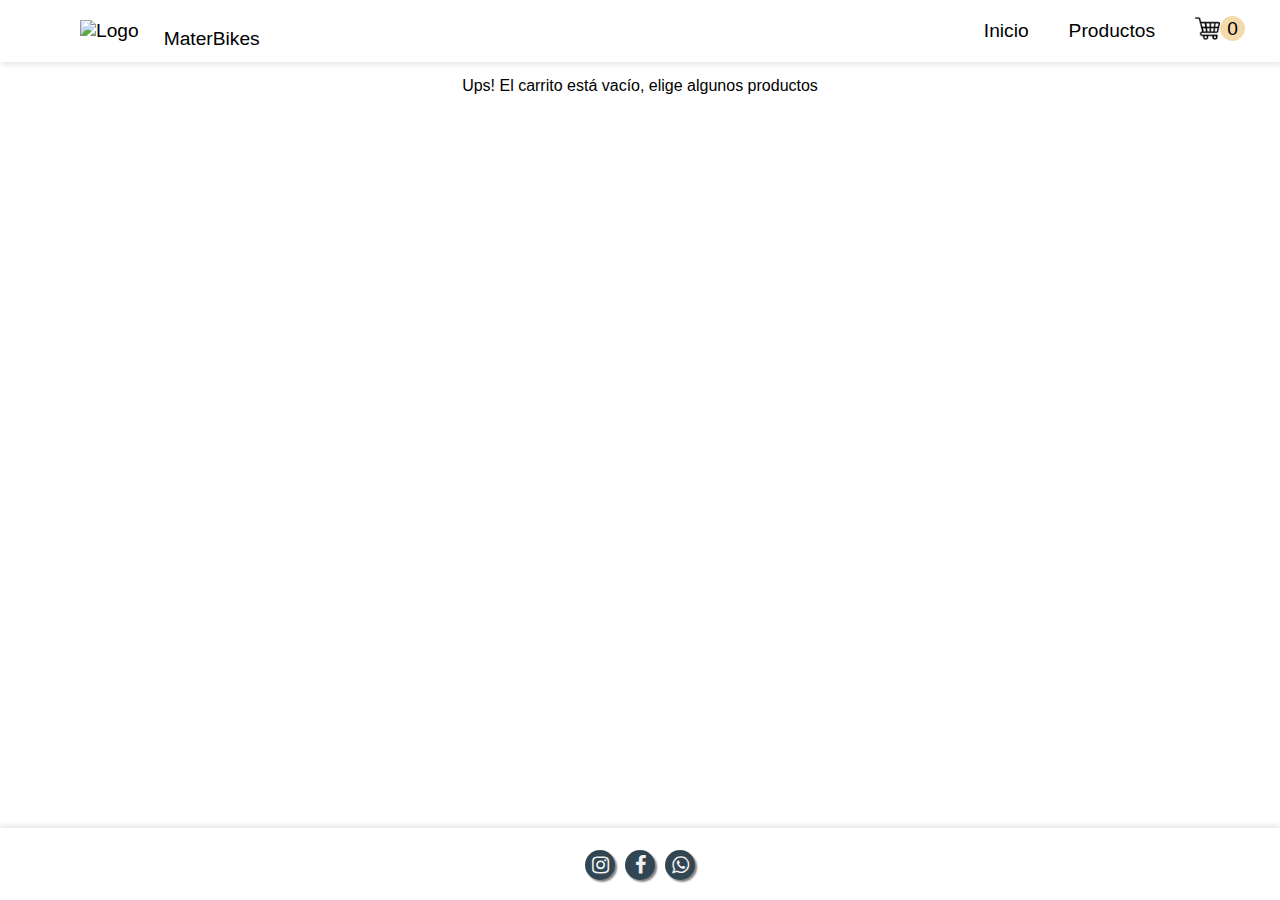
==== cart.html @ 564966da "primero" ====
<!DOCTYPE html>
<html lang="es">
<head>
	<meta charset="UTF-8">
	<meta http-equiv="X-UA-Compatible" content="IE=edge">
	<meta name="viewport" content="width=device-width, initial-scale=1.0">
	<link rel="stylesheet" href="style.css">
  <link rel="stylesheet" href="cart.css">
	<script src="./js/bicicletas.js"></script>
	<link rel="stylesheet" href="https://stackpath.bootstrapcdn.com/font-awesome/4.7.0/css/font-awesome.min.css">
  <script src="./js/cartService.js" defer></script>
	<script src="./js/cart.js" defer></script>
	<title>Carrito</title>
</head>
<body>
  <header>
		<nav>
			<a href="./index.html"><img src="/Carrito-de-compras/img/bike-svgrepo-com.svg" alt="Logo" id="logo">
				<p id="mater">MaterBikes</p></a>
			<div>
				<a href="#">Inicio</a>
				<a href="index.html">Productos</a>
				<a href="./cart.html" id="cart"><img src="./img/iconos/shopping-cart.png" alt=""><span id="cuenta-carrito">0</span></a>
			</div>
		</nav>
	</header>
	<main>
		<p id="carrito-vacio">Ups! El carrito está vacío, <a href="./index.html">elige algunos productos</a></p>
		<section id="cart-container">
		</section>
  <section id="totales">
    <p>Total unidades: <span id="cantidad">0</span></p>
    <p>Total precio: $<span id="precio">0</span></p>



	
    <button class="btn"> <a href="credit.html">Ir a pagar</a></button>
    <button id="reiniciar">Borrar carrito</button>
  </section>
</main>
	<footer>
		<section class="botones">
			<a href="https://www.instagram.com/duocucsanjoaquin" class="fa fa-instagram" id="ins"></a>
			<a href="https://web.facebook.com/DuocUC.SanJoaquin" class="fa fa-facebook" id="fa"></a>
			<a href="https://api.whatsapp.com/send/?phone=56936639565&text&type=phone_number&app_absent=0"
				class="fa fa-whatsapp" id="what"></a>
		</section>
	</footer>
	<script src="https://cdn.jsdelivr.net/npm/bootstrap@5.3.3/dist/js/bootstrap.bundle.min.js" integrity="sha384-YvpcrYf0tY3lHB60NNkmXc5s9fDVZLESaAA55NDzOxhy9GkcIdslK1eN7N6jIeHz" crossorigin="anonymous"></script>
</body>
</html>
---- style.css ----
:root{
  --color-acento: #ee6130;
  --color-acento-claro: #ee613033;
  --color-texto: black;
}

body{
  margin: 0;
  font-family: 'Trebuchet MS', 'Lucida Sans Unicode', 'Lucida Grande', 'Lucida Sans', Arial, sans-serif;
  display: flex;
  flex-direction: column;
  height: 100vh;
}

h3, p{
  margin: 5px;
}

.escondido{
  display: none;
}

a{
  background-color: unset;
  border:unset;
  cursor:pointer;
  text-decoration: none;
  transition: 200ms;
  color: var(--color-texto);
}

button{
  transition: 200ms;
}

a:hover:not(#cart), button:hover{
  color: var(--color-acento);
}

/* Header */
header{
  box-shadow: 1px 3px 5px rgba(0, 0, 0, 0.09);
  margin-bottom: 10px;
  font-size: larger;
}

header nav{
  display: flex;
  justify-content: space-between;
  margin: 0 60px;
}

#logo{
  height: 40px;
  margin: 20px;
}

header nav div{
  display: flex;
  align-items: center;
  gap: 40px;
}

header nav img{
  height: 25px;
}

#cuenta-carrito{
  position: absolute;
  background-color: rgb(245, 219, 172);
  border-radius: 100%;
  display: inline-block;
  height: 25px;
  line-height: 25px;
  aspect-ratio: 1;
  text-align: center;
  /* margin-bottom: 15px; */
}

footer{
  text-align: center;
  box-shadow: -1px -3px 5px rgba(0, 0, 0, 0.09);
  padding-top: 2px;
  margin-top: auto;
}

footer a{
  text-decoration: underline;
}
---- cart.css ----
#cart-container{
  max-width: 500px;
  margin: auto;
}

.tarjeta-producto{
  display: flex;
  align-items: center;
  height: 100px;
  gap: 20px;
}

.tarjeta-producto img{
  height: 100%;
}

.tarjeta-producto h3{
  width: 130px;
}
.tarjeta-producto div{
  background-color: rgb(245, 219, 172);
  padding: 3px;
  border-radius: 5px;
}

#totales{
  text-align: center;
}

#carrito-vacio{
  text-align: center;
}
.botones {
  min-width: 240px;
  display: flex;
  flex-direction: row;
  justify-content: center;
  margin-top: 20px;
  margin-left: 10px;
  margin-bottom: 20px;
}

.botones a{
  text-decoration: none;
  font-size: 20px;
  width: 30px;
  height: 30px;
  line-height: 30px;
  text-align: center;
  background: #314652;
  color: #f1f1f1;
  border-radius: 50%;
  box-shadow: 2px 2px 2px rgba(0, 0, 0, .5);
}

#ins{
  margin-right: 10px;
}
#fa{
  margin-right: 10px;
}
#what{
  margin-right: 10px;
}
#mater{
  display: inline-block;
  position: absolute;
  margin-bottom: 0px;
  top: 2.5%;
}
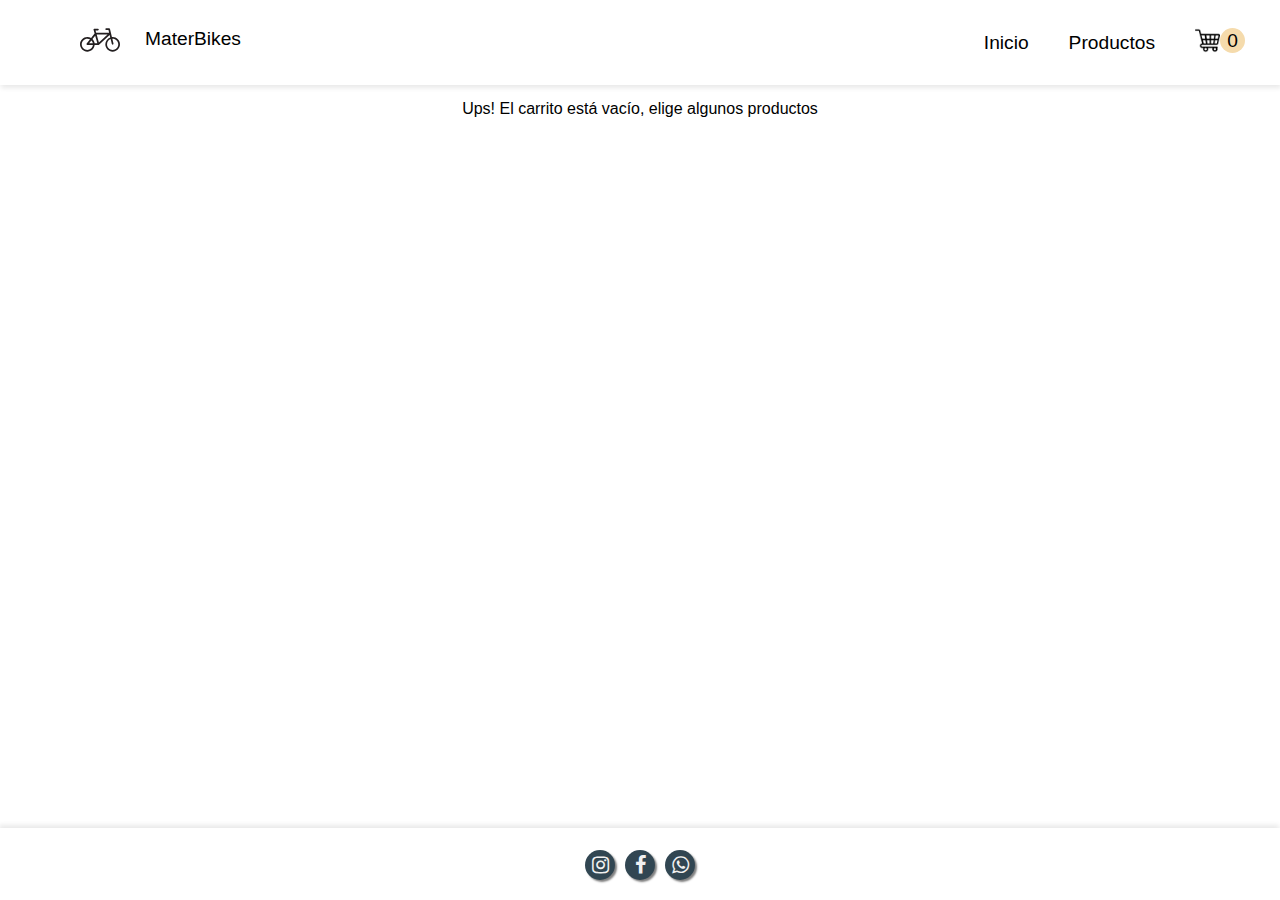
==== commit e3aa8cb6: "arreglo logo" ====
--- a/cart.html
+++ b/cart.html
@@ -15,7 +15,7 @@
 <body>
   <header>
 		<nav>
-			<a href="./index.html"><img src="/Carrito-de-compras/img/bike-svgrepo-com.svg" alt="Logo" id="logo">
+			<a href="./index.html"><img src="img/bike-svgrepo-com.svg" alt="Logo" id="logo">
 				<p id="mater">MaterBikes</p></a>
 			<div>
 				<a href="#">Inicio</a>
